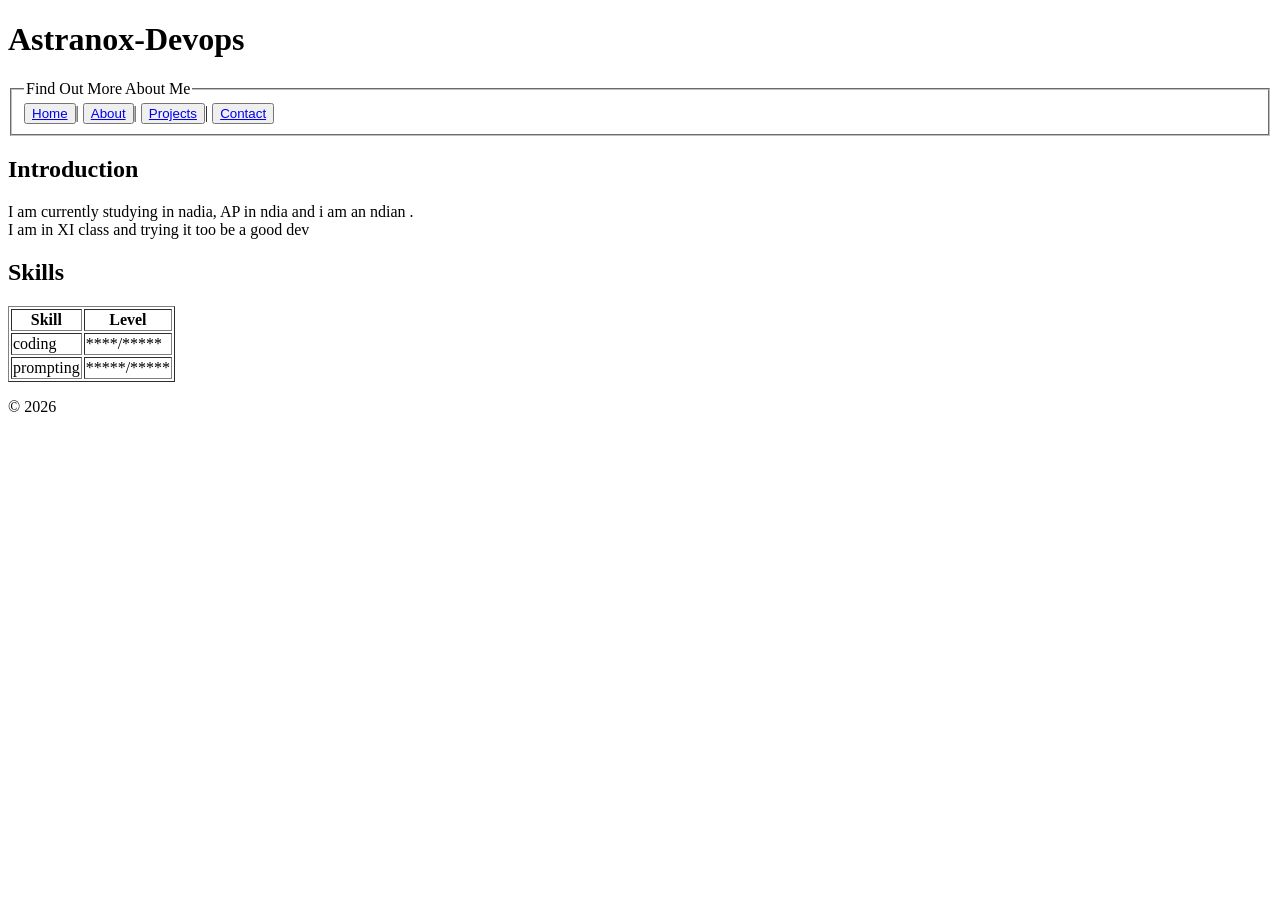
==== about.html @ b3f9dcb1 "update" ====
<!DOCTYPE html>
<html lang="en">
<head>
    <meta charset="UTF-8">
    <meta name="viewport" content="width=device-width, initial-scale=1.0">
    <title>About Me</title>
</head>
<body>

<header>
   <h1>Astranox-Devops</h1>
    <fieldset>
        <legend>Find Out More About Me</legend>
    <nav>
        <button type="button">
        <a href="index.html">Home</a> </button>|
        <button type="button">
        <a href="about.html">About</a> </button>|
        <button type="button">
        <a href="projects.html">Projects</a> </button>|
        <button type="button">
        <a href="contact.html">Contact</a></button>
    </nav>
    </fieldset>

<main>
    <section>
        <h2>Introduction</h2>
        <p>I am currently studying in nadia, AP in ndia and i am an ndian .<br>
        I am in XI class and trying it too be a good dev </p>
    
    </section>

    <section>
        <h2>Skills</h2>
        <table border="1">
            <tr>
                <th>Skill</th>
                <th>Level</th>
            </tr>
            <tr>
                <td>coding</td>
                <td>****/*****</td>
            </tr>
            <tr>
                <td>prompting</td>
                <td>*****/*****</td>
            </tr>
        </table>
    </section>
</main>

<footer>
    <p>© 2026</p>
</footer>

</body>
</html>
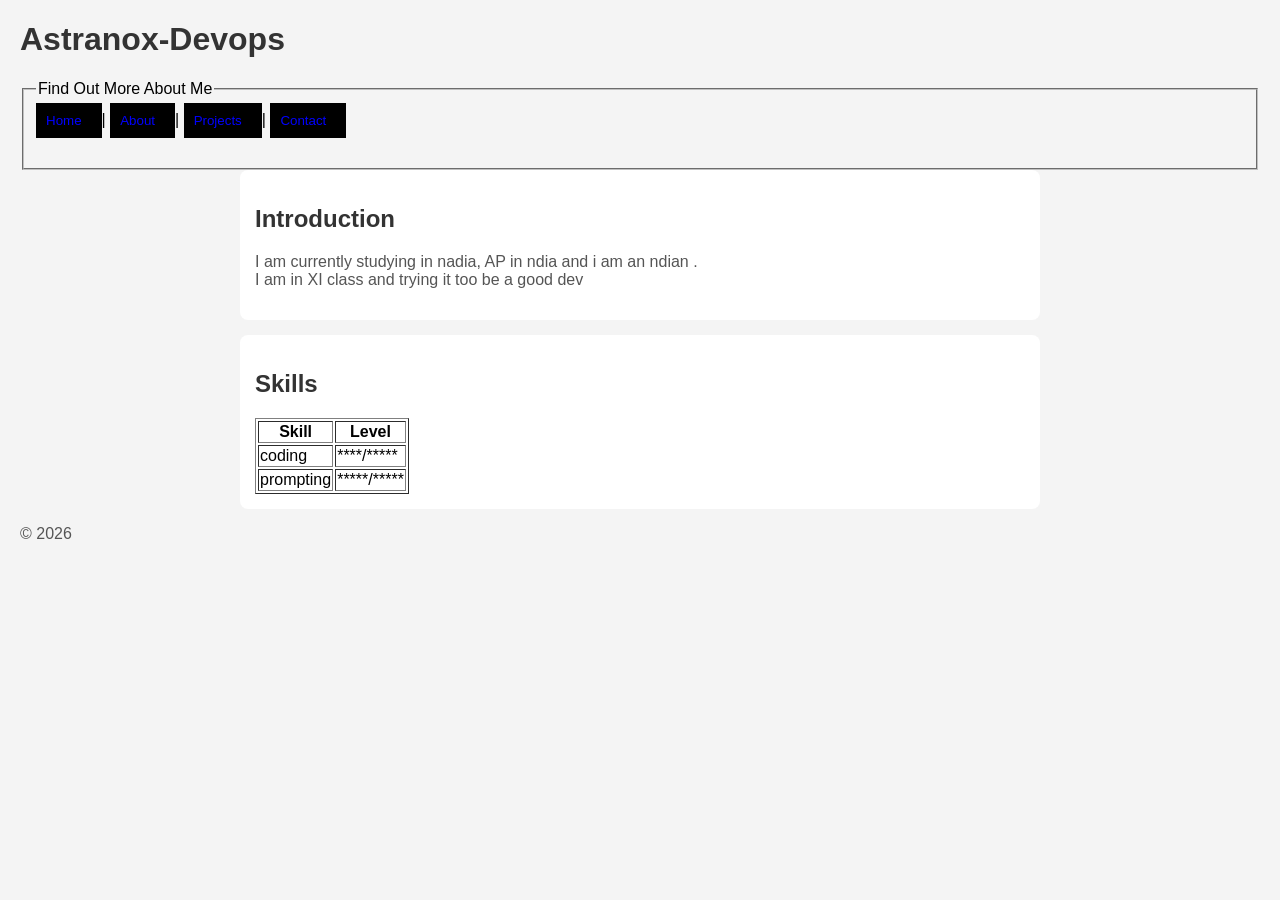
==== commit 04088738: "update" ====
--- a/about.html
+++ b/about.html
@@ -4,6 +4,56 @@
     <meta charset="UTF-8">
     <meta name="viewport" content="width=device-width, initial-scale=1.0">
     <title>About Me</title>
+      <style>
+        body {
+    font-family: Arial, sans-serif;
+    margin: 20px;
+    background-color: #f4f4f4;
+}
+
+h1, h2 {
+    color: #333;
+}
+
+p {
+    color: #555;
+}
+nav {
+    margin-bottom: 20px;
+}
+
+nav a {
+    text-decoration: none;
+    color: blue;
+    margin-right: 10px;
+}
+
+nav a:hover {
+    color: red;
+}
+section {
+    background: white;
+    padding: 15px;
+    margin-bottom: 15px;
+    border-radius: 8px;
+}
+main {
+    max-width: 800px;
+    margin: auto;
+}
+input, textarea {
+    width: 100%;
+    padding: 8px;
+    margin-top: 5px;
+}
+
+button {
+    padding: 10px;
+    background-color: black;
+    color: white;
+    border: none;
+}
+    </style>
 </head>
 <body>
 
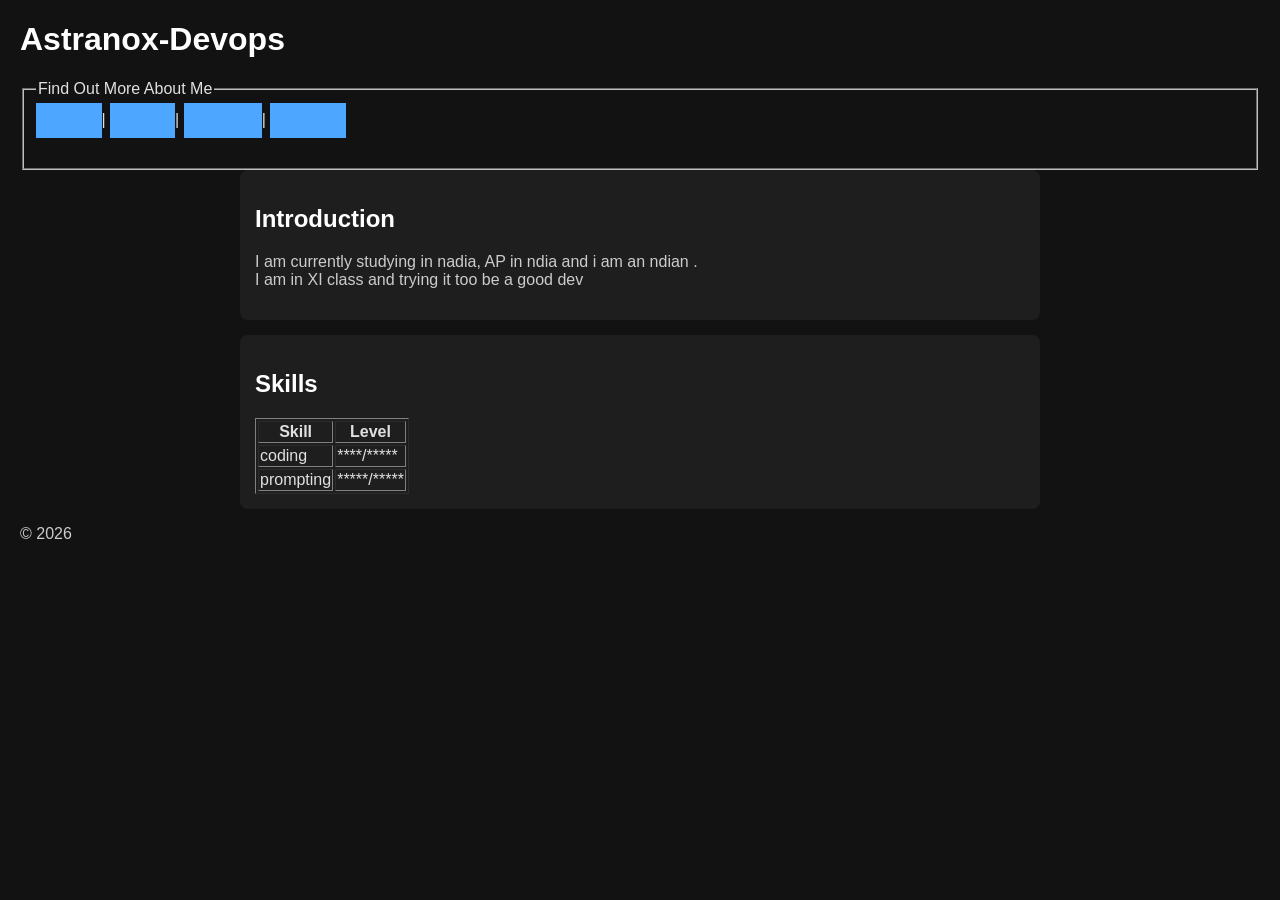
==== commit 4a9fe85b: "update" ====
--- a/about.html
+++ b/about.html
@@ -5,55 +5,71 @@
     <meta name="viewport" content="width=device-width, initial-scale=1.0">
     <title>About Me</title>
       <style>
-        body {
+  body {
     font-family: Arial, sans-serif;
     margin: 20px;
-    background-color: #f4f4f4;
+    background-color: #121212;
+    color: #e0e0e0;
 }
 
 h1, h2 {
-    color: #333;
+    color: #ffffff;
 }
 
 p {
-    color: #555;
+    color: #cccccc;
 }
+
+/* Navbar */
 nav {
     margin-bottom: 20px;
 }
 
 nav a {
     text-decoration: none;
-    color: blue;
+    color: #4da6ff;
     margin-right: 10px;
 }
 
 nav a:hover {
-    color: red;
+    color: #80c1ff;
 }
+
+/* Sections (cards) */
 section {
-    background: white;
+    background: #1e1e1e;
     padding: 15px;
     margin-bottom: 15px;
     border-radius: 8px;
 }
+
+/* Center layout */
 main {
     max-width: 800px;
     margin: auto;
 }
+
+/* Form */
 input, textarea {
     width: 100%;
     padding: 8px;
     margin-top: 5px;
+    background-color: #2a2a2a;
+    color: white;
+    border: 1px solid #444;
 }
 
 button {
     padding: 10px;
-    background-color: black;
-    color: white;
+    background-color: #4da6ff;
+    color: black;
     border: none;
+    cursor: pointer;
 }
-    </style>
+
+button:hover {
+    background-color: #80c1ff;
+}</style>
 </head>
 <body>
 
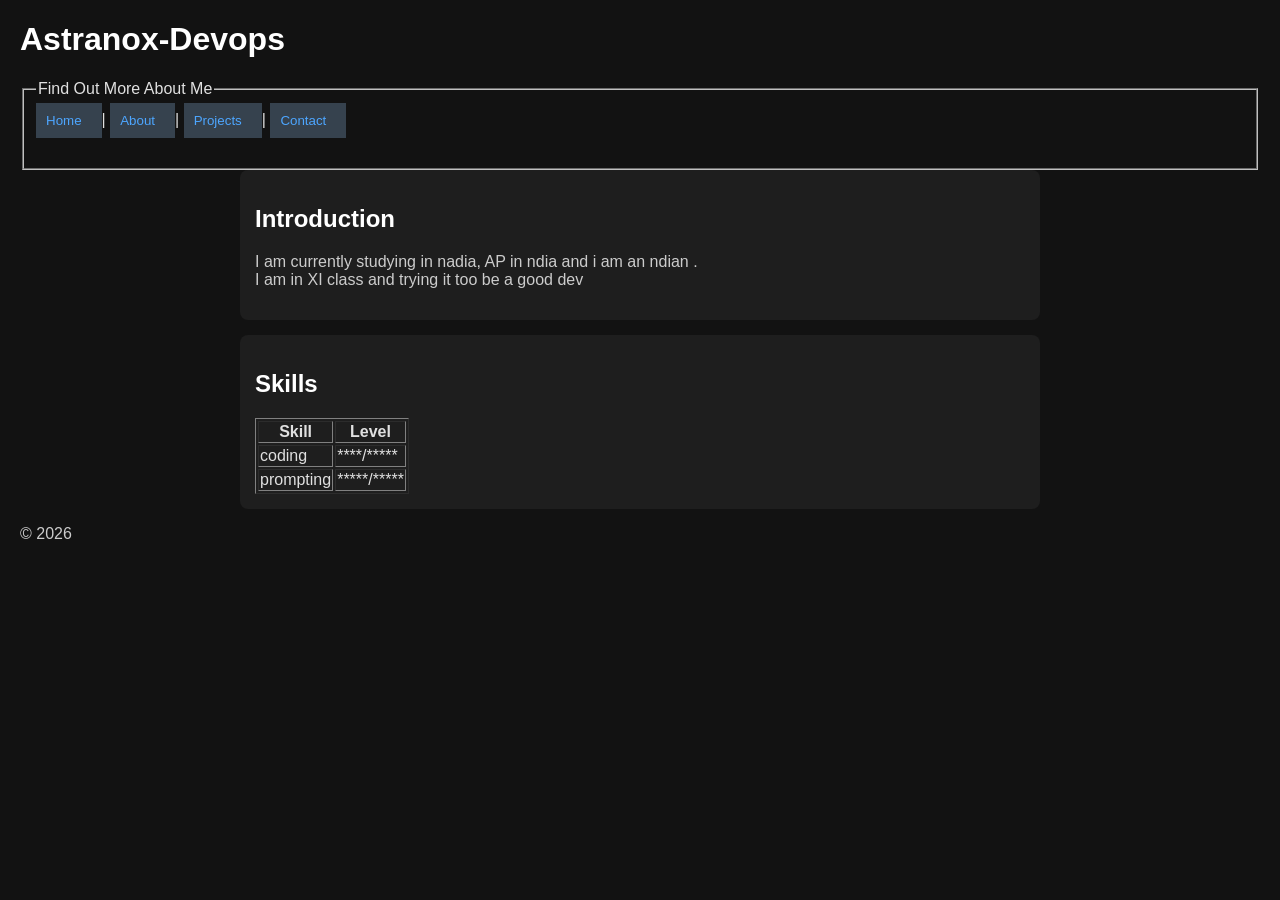
==== commit 1ddd2c44: "update" ====
--- a/about.html
+++ b/about.html
@@ -61,8 +61,8 @@
 
 button {
     padding: 10px;
-    background-color: #4da6ff;
-    color: black;
+    background-color:#36424e;
+    color: rgb(6, 6, 6);;
     border: none;
     cursor: pointer;
 }
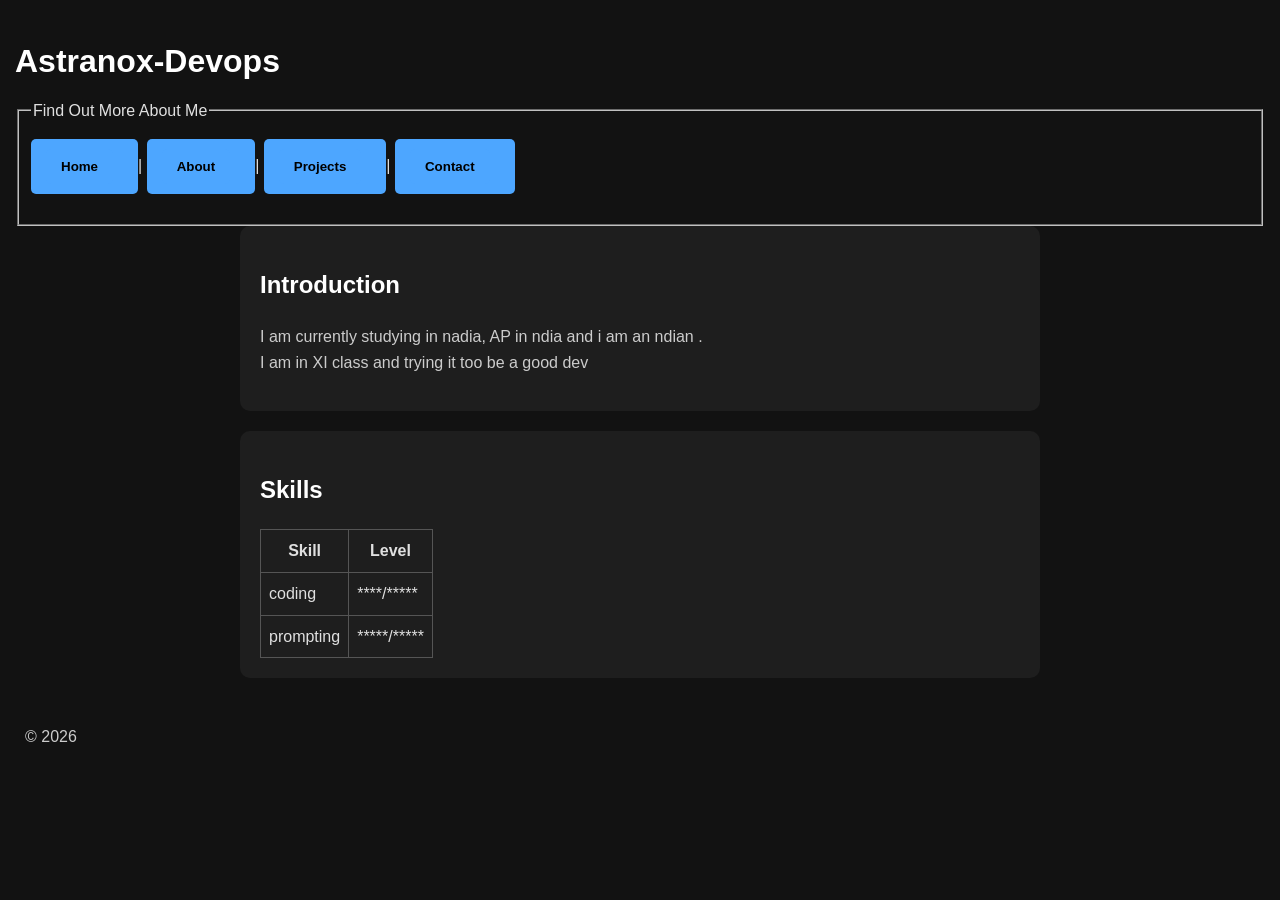
==== commit 52c0dd09: "added css styling and updated pages" ====
--- a/about.html
+++ b/about.html
@@ -4,72 +4,8 @@
     <meta charset="UTF-8">
     <meta name="viewport" content="width=device-width, initial-scale=1.0">
     <title>About Me</title>
-      <style>
-  body {
-    font-family: Arial, sans-serif;
-    margin: 20px;
-    background-color: #121212;
-    color: #e0e0e0;
-}
-
-h1, h2 {
-    color: #ffffff;
-}
-
-p {
-    color: #cccccc;
-}
-
-/* Navbar */
-nav {
-    margin-bottom: 20px;
-}
-
-nav a {
-    text-decoration: none;
-    color: #4da6ff;
-    margin-right: 10px;
-}
-
-nav a:hover {
-    color: #80c1ff;
-}
-
-/* Sections (cards) */
-section {
-    background: #1e1e1e;
-    padding: 15px;
-    margin-bottom: 15px;
-    border-radius: 8px;
-}
-
-/* Center layout */
-main {
-    max-width: 800px;
-    margin: auto;
-}
-
-/* Form */
-input, textarea {
-    width: 100%;
-    padding: 8px;
-    margin-top: 5px;
-    background-color: #2a2a2a;
-    color: white;
-    border: 1px solid #444;
-}
-
-button {
-    padding: 10px;
-    background-color:#36424e;
-    color: rgb(6, 6, 6);;
-    border: none;
-    cursor: pointer;
-}
-
-button:hover {
-    background-color: #80c1ff;
-}</style>
+    <link rel="stylesheet" href="style.css">
+     
 </head>
 <body>
 
--- a/style.css
+++ b/style.css
@@ -0,0 +1,109 @@
+/* General */
+body {
+    font-family: Arial, sans-serif;
+    margin: 0;
+    background-color: #121212;
+    color: #e0e0e0;
+    line-height: 1.6;
+}
+
+/* Header */
+header {
+    padding: 15px;
+}
+
+/* Title */
+h1 {
+    margin-bottom: 10px;
+}
+
+h1, h2 {
+    color: #ffffff;
+}
+
+p {
+    color: #cccccc;
+}
+
+/* Navbar */
+nav {
+    margin-bottom: 20px;
+}
+
+nav a {
+    display: inline-block;
+    text-decoration: none;
+    background-color: #4da6ff;
+    color: black;
+    padding: 10px 15px;
+    margin-right: 10px;
+    border-radius: 5px;
+    font-weight: bold;
+}
+
+nav a:hover {
+    background-color: #80c1ff;
+}
+
+/* Main layout */
+main {
+    max-width: 800px;
+    margin: auto;
+}
+
+/* Sections (cards) */
+section {
+    background: #1e1e1e;
+    padding: 20px;
+    margin-bottom: 20px;
+    border-radius: 10px;
+    transition: 0.3s;
+}
+
+/* Hover effect */
+section:hover {
+    transform: scale(1.02);
+}
+
+/* Form */
+input, textarea {
+    width: 100%;
+    padding: 10px;
+    margin-top: 5px;
+    background-color: #2a2a2a;
+    color: white;
+    border: 1px solid #444;
+    border-radius: 5px;
+}
+
+/* Button */
+button {
+    margin-top: 10px;
+    padding: 10px 15px;
+    background-color: #4da6ff;
+    color: black;
+    border: none;
+    border-radius: 5px;
+    cursor: pointer;
+}
+
+button:hover {
+    background-color: #80c1ff;
+}
+
+/* Table */
+table {
+    border-collapse: collapse;
+    margin-top: 10px;
+}
+
+th, td {
+    border: 1px solid #555;
+    padding: 8px;
+}
+
+/* Footer */
+footer {
+    margin-top: 20px;
+    padding: 10px;
+}
